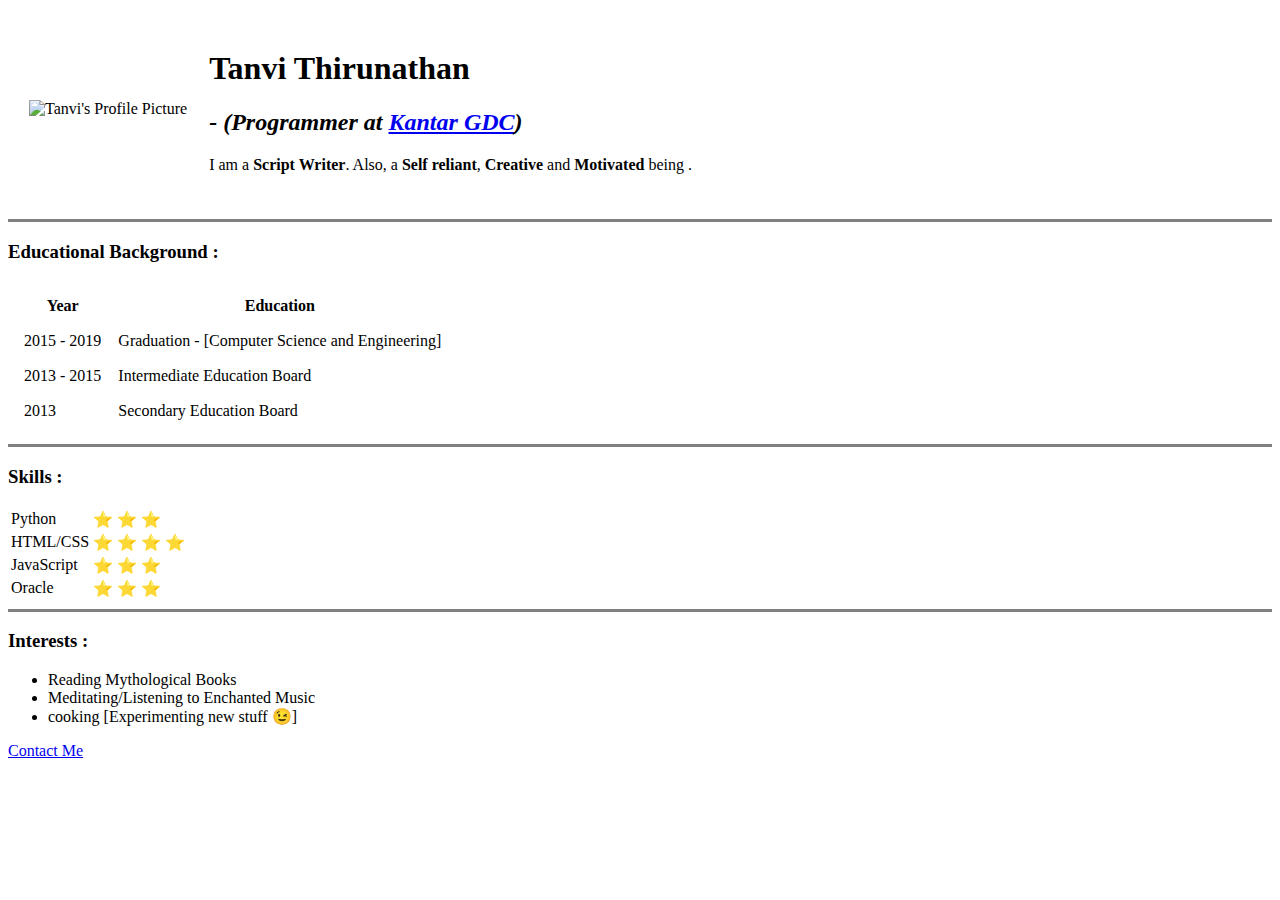
==== index.html @ 6d06bdee "Added initial Website code" ====
<!DOCTYPE html>
<html lang="en" dir="ltr">

<head>
  <meta charset="utf-8">
  <title>Tanvi's Personal Site</title>
</head>
<table cellspacing="20">
  <tr>

    <td><img src="Image/Tanvi.png" alt="Tanvi's Profile Picture" /></td>
    <td>
      <h1> Tanvi Thirunathan </h1>
      <h2><em>- (Programmer at <a href="https://www.kantar.com/about">Kantar GDC</a>)</em></h2>
      <p>
        I am a <strong>Script Writer</strong>. Also, a <strong>Self reliant</strong>, <strong>Creative</strong> and <strong>Motivated</strong> being .</p>
    </td>
  </tr>
</table>

<body>

  <hr size="3" noshade />
  <h3>Educational Background : </h3>
  <table cellspacing="15">
    <thead>
      <tr>
        <th>Year</th>
        <th>Education</th>
      </tr>
    </thead>
    <tbody>
      <tr>
        <td>2015 - 2019</td>
        <td>Graduation - [Computer Science and Engineering]</td>
      </tr>
      <tr>
        <td>2013 - 2015</td>
        <td>Intermediate Education Board</td>
      </tr>
      <tr>
        <td>2013</td>
        <td>Secondary Education Board</td>
      </tr>
    </tbody>
  </table>
  <hr size="3" noshade />
  <h3>Skills :</h3>
  <table>
    <tbody>
      <tr>
        <td>Python</td>
        <td>⭐ ⭐ ⭐ </td>
      </tr>
      <tr>
        <td>HTML/CSS</td>

        <td>⭐ ⭐ ⭐ ⭐ </td>
      </tr>
      <tr>
        <td>JavaScript</td>
        <td>⭐ ⭐ ⭐ </td>
      </tr>
      <tr>
        <td>Oracle</td>
        <td>⭐ ⭐ ⭐ </td>
      </tr>
    </tbody>

  </table>
  <hr size = "3" noshade>
  <h3>Interests :</h3>
  <ul>
    <li>Reading Mythological Books</li>
    <li>Meditating/Listening to Enchanted Music</li>
    <li>cooking [Experimenting new stuff 😉]</li>
  </ul>
  <a href="contactMe.html">Contact Me</a>
</body>

</html>
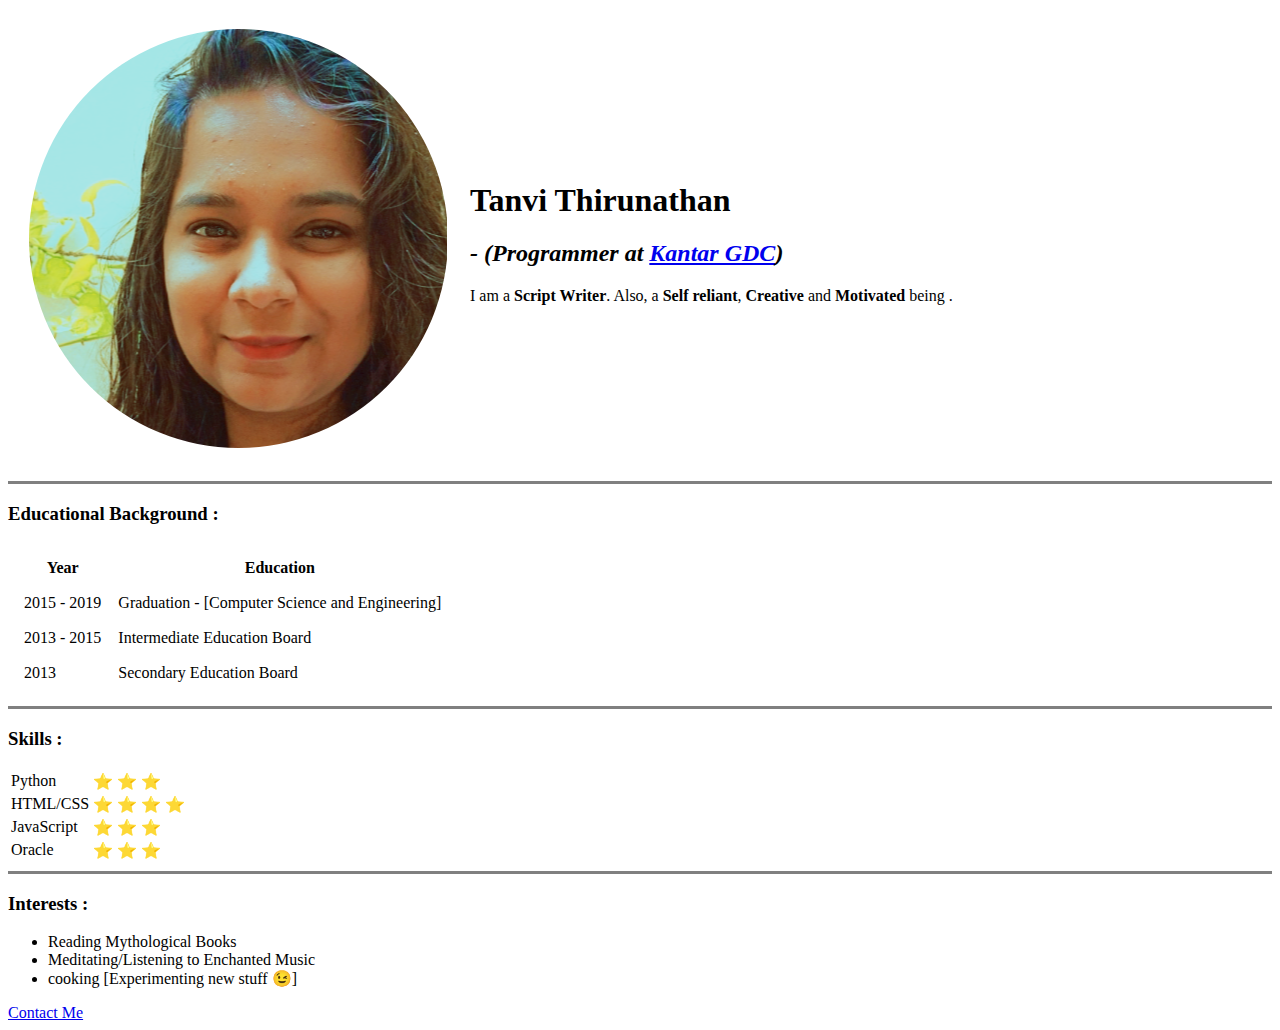
==== commit e6eec0b2: "Update index.html" ====
--- a/index.html
+++ b/index.html
@@ -8,7 +8,7 @@
 <table cellspacing="20">
   <tr>
 
-    <td><img src="Image/Tanvi.png" alt="Tanvi's Profile Picture" /></td>
+    <td><img src="Images/Tanvi.png" alt="Tanvi's Profile Picture" /></td>
     <td>
       <h1> Tanvi Thirunathan </h1>
       <h2><em>- (Programmer at <a href="https://www.kantar.com/about">Kantar GDC</a>)</em></h2>
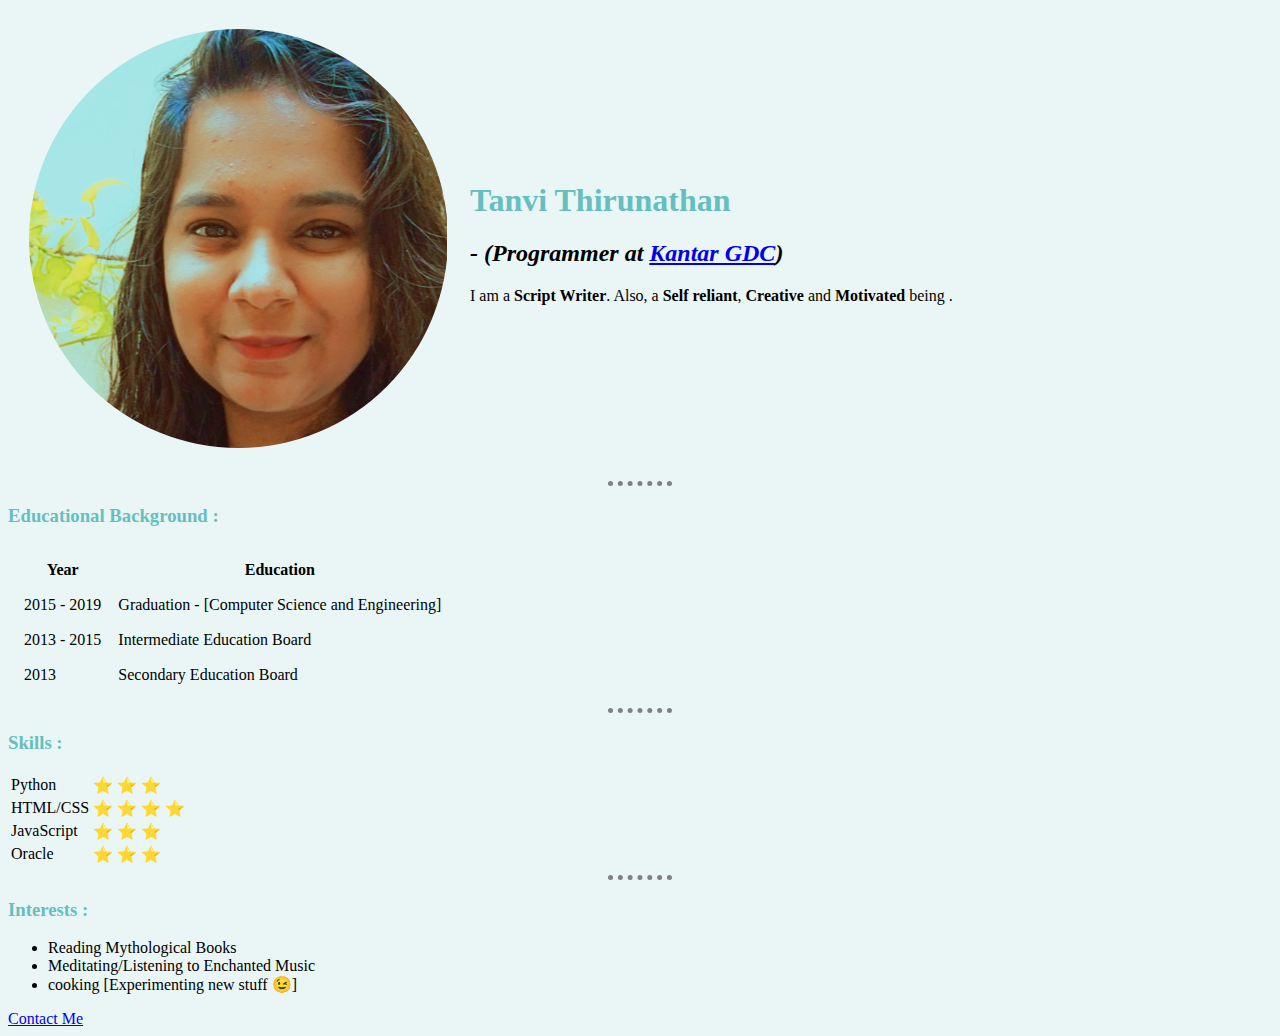
==== commit cfa16ad7: "added css" ====
--- a/index.html
+++ b/index.html
@@ -4,6 +4,7 @@
 <head>
   <meta charset="utf-8">
   <title>Tanvi's Personal Site</title>
+  <link rel="stylesheet" href="CSS/styles.css">
 </head>
 <table cellspacing="20">
   <tr>
@@ -20,7 +21,7 @@
 
 <body>
 
-  <hr size="3" noshade />
+  <hr />
   <h3>Educational Background : </h3>
   <table cellspacing="15">
     <thead>
@@ -44,7 +45,7 @@
       </tr>
     </tbody>
   </table>
-  <hr size="3" noshade />
+  <hr />
   <h3>Skills :</h3>
   <table>
     <tbody>
@@ -68,7 +69,7 @@
     </tbody>
 
   </table>
-  <hr size = "3" noshade>
+  <hr />
   <h3>Interests :</h3>
   <ul>
     <li>Reading Mythological Books</li>
--- a/CSS/styles.css
+++ b/CSS/styles.css
@@ -0,0 +1,20 @@
+body {
+  Background-color: #EAF6F6;
+
+}
+
+h1 {
+  color: #66BFBF;
+}
+
+h3 {
+  color: #66BFBF;
+}
+
+hr {
+  border-style: none;
+  border-top-style: dotted;
+  border-color: grey;
+  border-width: 5px;
+  width: 05%;
+}
